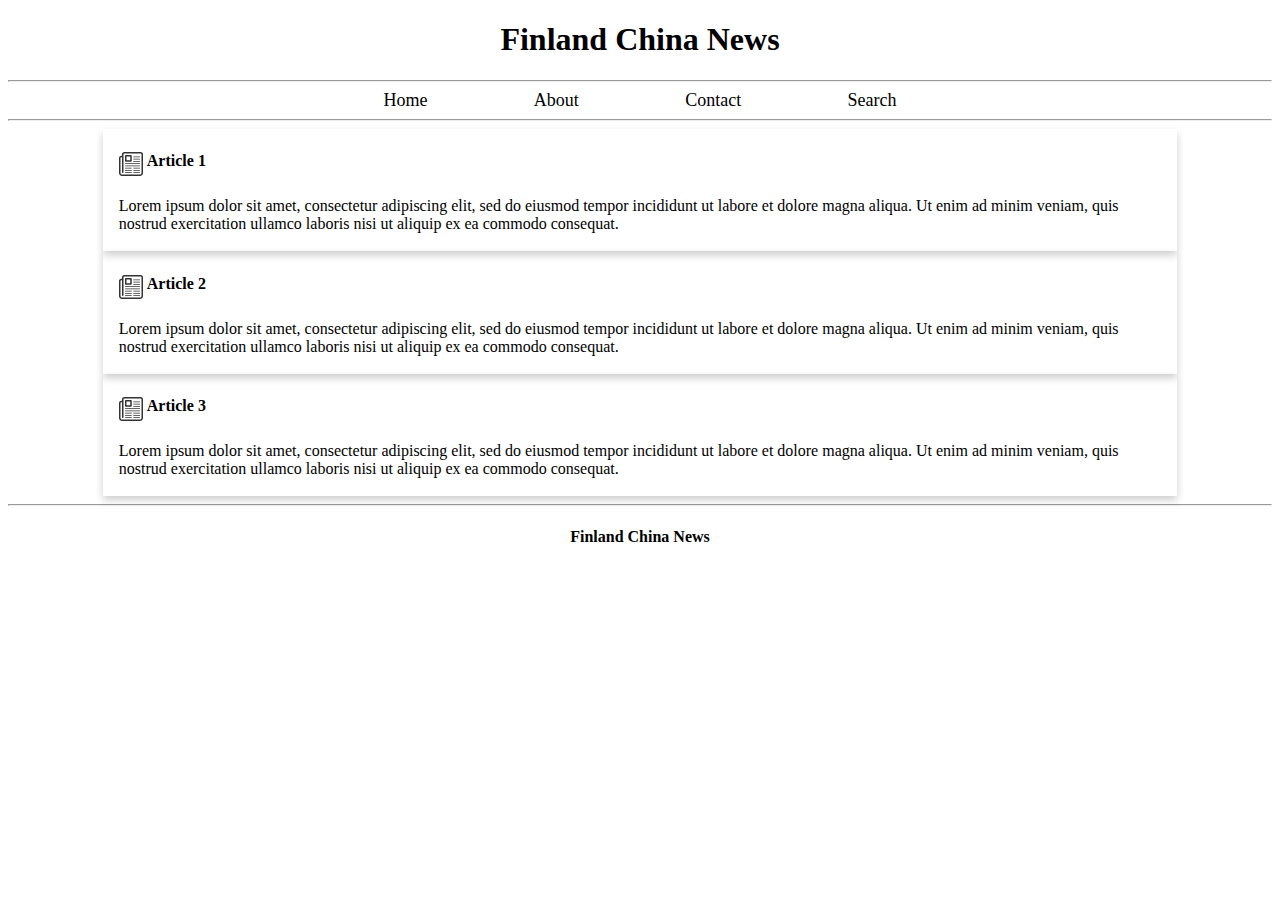
==== static-site/index.html @ e02a3a6c "Initial commit" ====
<!-- finland chine news home page -->
<!DOCTYPE html>

<head>
    <meta charset=UTF-8>
	<meta name="viewport" content="width=device-width, height=device-height, initial-scale=1.0">
    <link rel="stylesheet" type="text/css" href="styles/stylesheet.css">
</head>

<body>

<h1 style="text-align:center"> Finland China News</h1>

<hr>
	
<!--<div style="display:flex;justify-content:center;width:auto;">-->
<div style="width:auto;text-align:center;">
	<a href="index.html"  class="hbar">Home</a>
	<a href="about.html"  class="hbar">About</a>
	<a href="contact.html"  class="hbar">Contact</a>
	<a href=""  class="hbar">Search</a>
</div>

<hr>

<div class="card">
  <div class="container">
    <h4>
	<img 
    src="res/news_icon.svg" 
    align="top"
		alt="newsicon"
    height="24px"
    width="24px" />
		<b>Article 1</b></h4>
    <p>Lorem ipsum dolor sit amet, consectetur adipiscing elit, sed do eiusmod tempor incididunt ut labore et dolore magna aliqua. Ut enim ad minim veniam, quis nostrud exercitation ullamco laboris nisi ut aliquip ex ea commodo consequat. </p>
  </div>
</div>

<div class="card">
  <div class="container">
    <h4>
		<img 
    src="res/news_icon.svg" 
    align="top"
		alt="newsicon"
    height="24px"
    width="24px" />
		<b>Article 2</b></h4>
    <p>Lorem ipsum dolor sit amet, consectetur adipiscing elit, sed do eiusmod tempor incididunt ut labore et dolore magna aliqua. Ut enim ad minim veniam, quis nostrud exercitation ullamco laboris nisi ut aliquip ex ea commodo consequat. </p>
  </div>
</div>

<div class="card">
  <div class="container">
    <h4>
		<img 
    src="res/news_icon.svg" 
    align="top"
		alt="newsicon"
    height="24px"
    width="24px" />
		<b>Article 3</b></h4>
    <p>Lorem ipsum dolor sit amet, consectetur adipiscing elit, sed do eiusmod tempor incididunt ut labore et dolore magna aliqua. Ut enim ad minim veniam, quis nostrud exercitation ullamco laboris nisi ut aliquip ex ea commodo consequat. </p>
  </div>
 </div>

 <hr>

<h4 style="text-align:center">Finland China News</h4>

</body>
</html>
---- static-site/styles/stylesheet.css ----
@charset "utf-8";

div.hbar{
	text-align:center;
}
div.sidebar{
    position: absolute;
    top:12%;
    background-color: black;
    color: white;
    height: 80%;
    width: 10%;
}

a.hbar, a:visited{
    /*position:relative;
    top:20%;
    left:5%;*/
	
	padding-left:4vw;
	padding-right:4vw;
	height:3vh;
    background-color: transparent;
    border-color: gray;
	text-decoration: none;
    font-family: Verdana;
    font-size: 2vh;
	color:black;
}
/*
a:link,a:visited{
    position: relative;
    top:5%;
    left:10%;
    text-decoration: none;
    color:white;
}
a:link, a:visited {
	position: absolute;
	left:37.5%;
	background-color: black;
	color: white;
	border: 0.3em solid white;
	height: 10%;
	width: 25%;
	text-align: center;
	text-decoration: none;
	display: inline-block;
	font-family: Verdana;
	font-size: 8vh;
}*/
a:hover, a:active {
	color: goldenrod;
}
canvas{
    position:absolute;
    top:12%;
    left:11%;
    height:10%;
    width:88%;
}
#rectangle{
    width: 50vh;
    height:2vh;
    background:white;
}
div.circle{
    width: 10vh;
    height: 10vh;
    background: black;
    border-radius: 50%
}



.card {
  /* Add shadows to create the "card" effect */
	position: relative;
	margin:auto;
	width:85%;
	box-shadow: 0 4px 8px 0 rgba(0,0,0,0.2);
	shadow-color:goldenrod;
	transition: 0.3s;
}

/* On mouse-over, add a deeper shadow */
.card:hover {
	box-shadow: 0 8px 16px 0 rgba(218,165,32,0.5);
}

/* Add some padding inside the card container */
.container {
	padding: 2px 16px;
	font-family: Verdana;
}
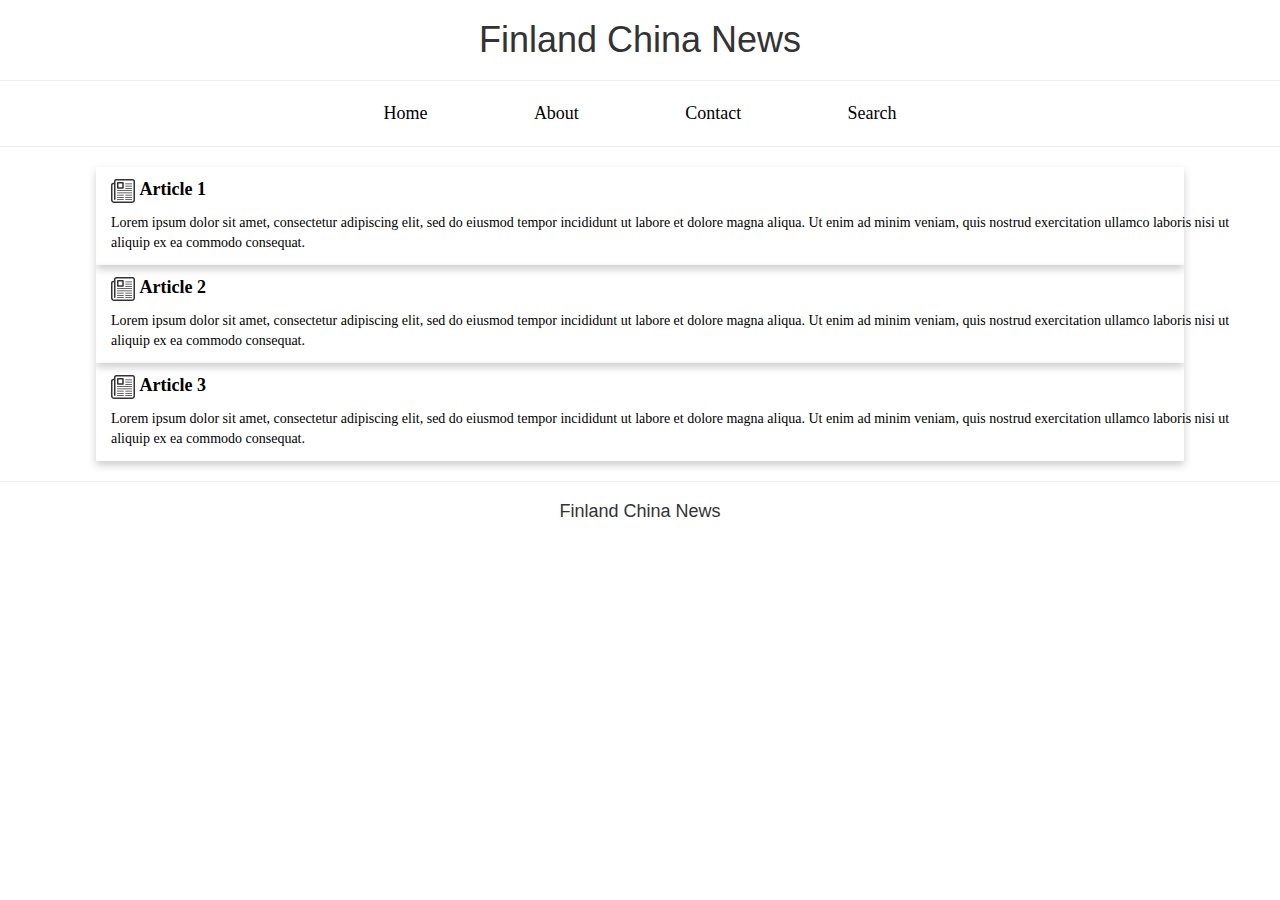
==== commit e46da6b7: "Static site core functionality acheived. Started developing bootstrap/template version." ====
--- a/static-site/index.html
+++ b/static-site/index.html
@@ -4,7 +4,12 @@
 <head>
     <meta charset=UTF-8>
 	<meta name="viewport" content="width=device-width, height=device-height, initial-scale=1.0">
+	
     <link rel="stylesheet" type="text/css" href="styles/stylesheet.css">
+	<link rel="stylesheet" href="https://maxcdn.bootstrapcdn.com/bootstrap/3.4.1/css/bootstrap.min.css">
+	<script src="https://ajax.googleapis.com/ajax/libs/jquery/3.4.1/jquery.min.js"></script>
+	<script src="https://maxcdn.bootstrapcdn.com/bootstrap/3.4.1/js/bootstrap.min.js"></script>
+	<!--<script src="https://code.jquery.com/jquery-3.4.1.js"></script>-->
 </head>
 
 <body>
@@ -14,20 +19,29 @@
 <hr>
 	
 <!--<div style="display:flex;justify-content:center;width:auto;">-->
-<div style="width:auto;text-align:center;">
+<div id="hbuttons" style="width:auto;text-align:center;">
 	<a href="index.html"  class="hbar">Home</a>
 	<a href="about.html"  class="hbar">About</a>
 	<a href="contact.html"  class="hbar">Contact</a>
-	<a href=""  class="hbar">Search</a>
+	<a class="hbar" data-toggle="collapse" data-target="#demo">Search</a>
 </div>
 
 <hr>
 
+<div id="demo" class="collapse" style="text-align:center;">
+	<input class="txtinput" type="text"></input>
+	<button class="hbutton" >Search</button> 
+</div>
+
+
+<div id="article-container">
+
+<a class="card" href="articles/article3.html">
 <div class="card">
   <div class="container">
     <h4>
 	<img 
-    src="res/news_icon.svg" 
+    src="resources/news_icon.svg" 
     align="top"
 		alt="newsicon"
     height="24px"
@@ -36,12 +50,14 @@
     <p>Lorem ipsum dolor sit amet, consectetur adipiscing elit, sed do eiusmod tempor incididunt ut labore et dolore magna aliqua. Ut enim ad minim veniam, quis nostrud exercitation ullamco laboris nisi ut aliquip ex ea commodo consequat. </p>
   </div>
 </div>
+</a>
 
+<a class="card" href="articles/article2.html">
 <div class="card">
   <div class="container">
     <h4>
 		<img 
-    src="res/news_icon.svg" 
+    src="resources/news_icon.svg" 
     align="top"
 		alt="newsicon"
     height="24px"
@@ -50,12 +66,14 @@
     <p>Lorem ipsum dolor sit amet, consectetur adipiscing elit, sed do eiusmod tempor incididunt ut labore et dolore magna aliqua. Ut enim ad minim veniam, quis nostrud exercitation ullamco laboris nisi ut aliquip ex ea commodo consequat. </p>
   </div>
 </div>
+</a>
 
+<a class="card" href="articles/article3.html">
 <div class="card">
   <div class="container">
     <h4>
 		<img 
-    src="res/news_icon.svg" 
+    src="resources/news_icon.svg" 
     align="top"
 		alt="newsicon"
     height="24px"
@@ -63,11 +81,21 @@
 		<b>Article 3</b></h4>
     <p>Lorem ipsum dolor sit amet, consectetur adipiscing elit, sed do eiusmod tempor incididunt ut labore et dolore magna aliqua. Ut enim ad minim veniam, quis nostrud exercitation ullamco laboris nisi ut aliquip ex ea commodo consequat. </p>
   </div>
- </div>
+</div>
+</a>
 
- <hr>
+</div>
+
+<hr>
 
 <h4 style="text-align:center">Finland China News</h4>
 
+
+<script src="scripts/articlehandler.js"></script>
+<!--<script>
+$( "#article-container" ).load( "articles/include.html");
+</script>
+-->
+
 </body>
 </html>--- a/static-site/styles/stylesheet.css
+++ b/static-site/styles/stylesheet.css
@@ -12,7 +12,41 @@
     width: 10%;
 }
 
-a.hbar, a:visited{
+.txtinput{
+	height:3vh;
+	width:35vw;
+}
+
+.hbutton {
+    background-color: black;
+    border: none;
+    color: white;
+    padding: 1vh 1vw;
+    text-align: center;
+    font-size: 2vh;
+    margin: 4px 2px;
+    opacity: 0.9;
+    transition: 0.3s;
+
+    text-decoration: none;
+    cursor: pointer;
+}
+
+.hbutton:hover{
+	opacity:0.5;
+}
+/* Responsive layout - makes the two columns/boxes stack on top of each other instead of next to each other, on small screens 
+@media (max-width: 600px) {
+  nav, article {
+    width: 100%;
+    height: auto;
+  }
+}
+*/
+a.hbar:hover{
+      cursor: pointer;
+}
+a.hbar, a.hbar:visited{
     /*position:relative;
     top:20%;
     left:5%;*/
@@ -27,6 +61,13 @@
     font-size: 2vh;
 	color:black;
 }
+
+a.card, a.hbar:visited{
+	text-decoration: none;
+	color:black;
+}
+
+
 /*
 a:link,a:visited{
     position: relative;
@@ -48,10 +89,9 @@
 	display: inline-block;
 	font-family: Verdana;
 	font-size: 8vh;
+}
+a:hover, a:active {
 }*/
-a:hover, a:active {
-	color: goldenrod;
-}
 canvas{
     position:absolute;
     top:12%;
@@ -73,7 +113,7 @@
 
 
 
-.card {
+div.card {
   /* Add shadows to create the "card" effect */
 	position: relative;
 	margin:auto;
@@ -84,12 +124,33 @@
 }
 
 /* On mouse-over, add a deeper shadow */
-.card:hover {
-	box-shadow: 0 8px 16px 0 rgba(218,165,32,0.5);
+div.card:hover {
+	box-shadow: 0 8px 16px 0 rgba(0,0,0,0.2);
 }
 
 /* Add some padding inside the card container */
 .container {
 	padding: 2px 16px;
 	font-family: Verdana;
+}
+
+/* Collapse container style */
+.collapsible {
+  background-color: #777;
+  color: white;
+  cursor: pointer;
+  padding: 18px;
+  width: 100%;
+  border: none;
+  text-align: left;
+  outline: none;
+  font-size: 15px;
+}
+.content {
+	width:auto;
+	text-align:center;
+	padding:2vh;
+	max-height: 5vh;
+	overflow: hidden;
+	transition: max-height 0.2s ease-out;
 }